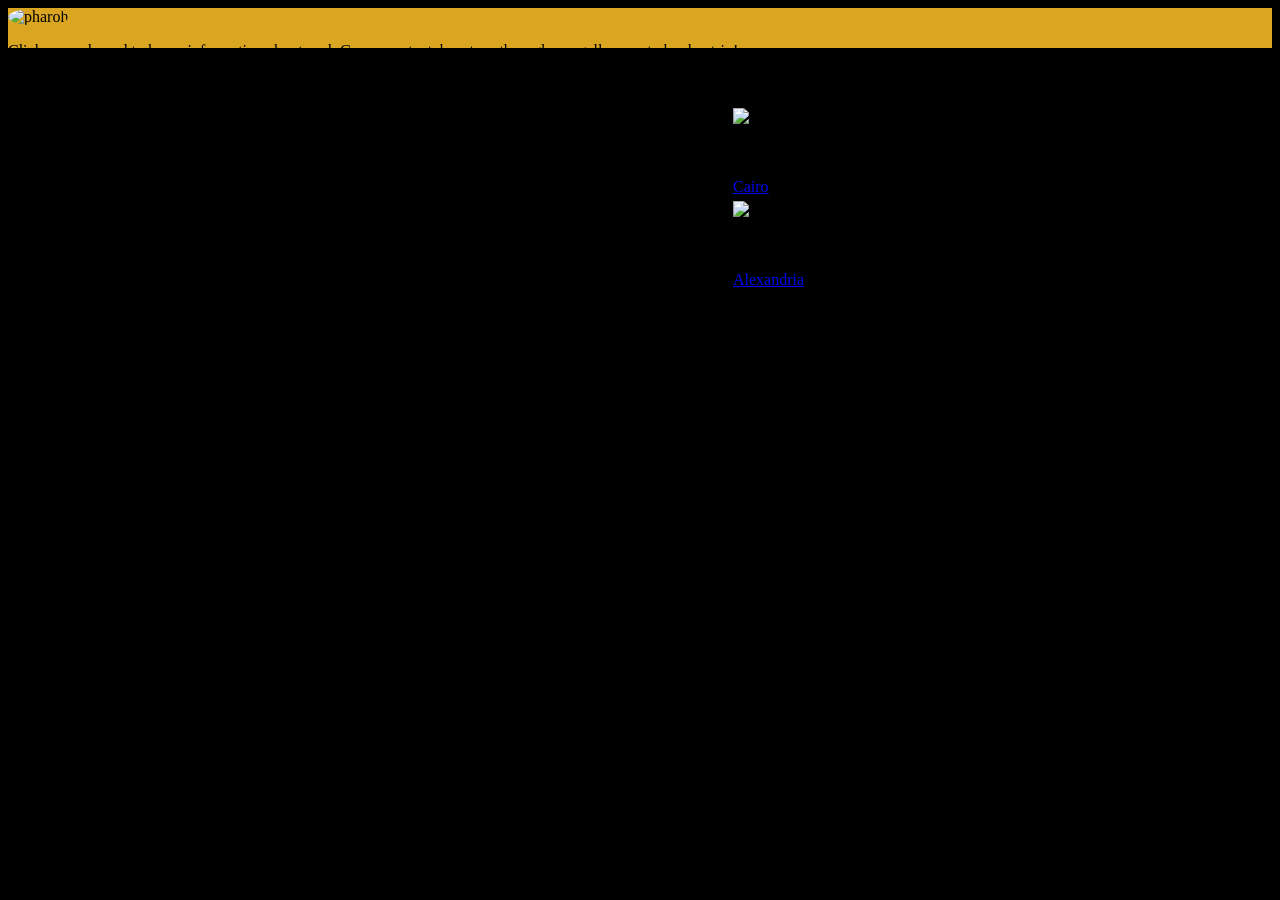
==== index.html @ b9418b68 "seconds" ====
<!DOCTYPE html>
<html>
    <head>
        <title>
            Egypt
        </title>
        <link rel="stylesheet" href="eyt.css">
    </head>
    
    <body>
        <div class="navbar">
        <img class="pharoh" src="pharoh.png" alt="pharoh">
            <p>Click on each card to know information about each Governorate, take a tour through our gallery, or to book a trip!</p></div>
            <img class="c" src="cairo.png" alt="cairo">
            <a href="www.cairo.com">Cairo</a>
            <img class="a" src="alexandr.png" alt="Alexandria">
            <a href="www.alexandria.com">Alexandria</a>


        
    </body>
</html>
---- eyt.css ----
.pharoh{
   width: 40px; 
   height: 40px;
   border-radius: 100%;
   display: inline;
   padding-right: 10px;
}
body{
    background-color: black;
}
.navbar{
    background-color: goldenrod;
    height: 40px;
}
p{
    color: black;
}
.c{
    width:70px;
    height: 70px;
    padding-top: 60px;
    padding-left: 725px;
    display: block;
} 
.a{
    width:70px;
    height: 70px;
    padding-top: 5px;
    padding-left: 725px;
    display: block;
} 
a{
    padding-left: 725px;
}
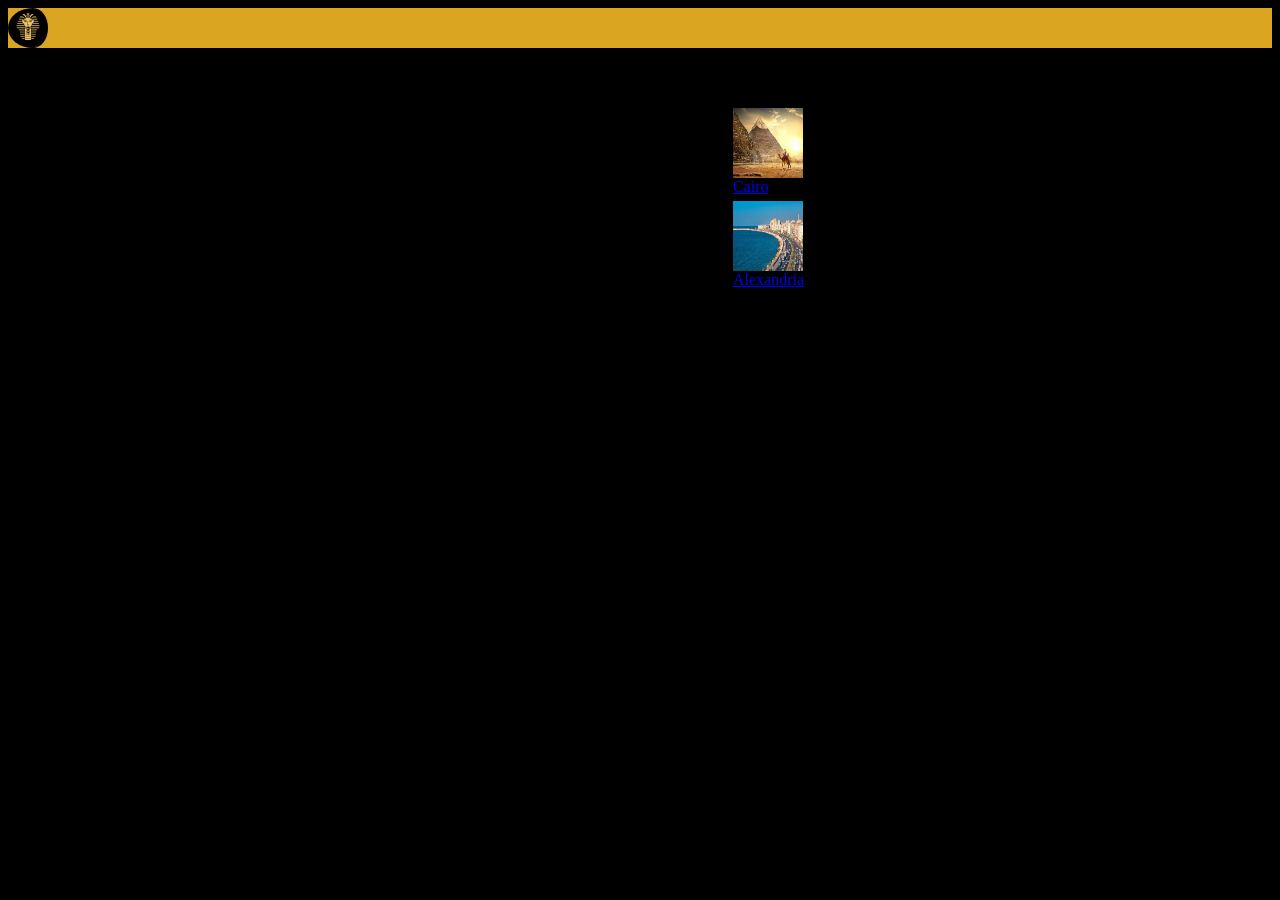
==== commit 70d4f4fd: "Update index.html" ====
--- a/index.html
+++ b/index.html
@@ -9,14 +9,14 @@
     
     <body>
         <div class="navbar">
-        <img class="pharoh" src="pharoh.png" alt="pharoh">
+        <img class="pharoh" src="pharo.png" alt="pharoh">
             <p>Click on each card to know information about each Governorate, take a tour through our gallery, or to book a trip!</p></div>
-            <img class="c" src="cairo.png" alt="cairo">
+            <img class="c" src="pyramids.jfif" alt="cairo">
             <a href="www.cairo.com">Cairo</a>
-            <img class="a" src="alexandr.png" alt="Alexandria">
+            <img class="a" src="alexandr.jfif" alt="Alexandria">
             <a href="www.alexandria.com">Alexandria</a>
 
 
         
     </body>
-</html>+</html>
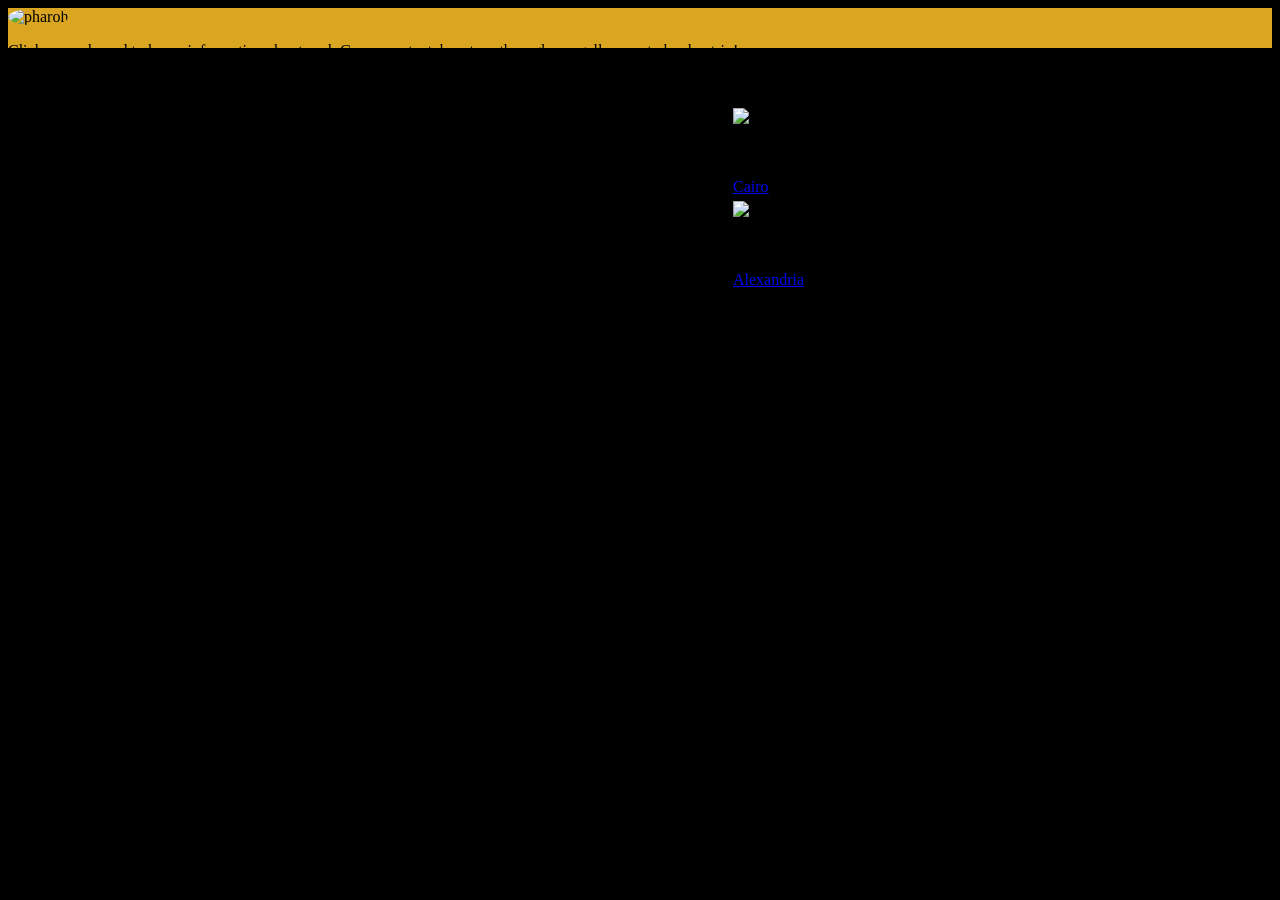
==== commit 1c5d0d6e: "first commit" ====
--- a/index.html
+++ b/index.html
@@ -9,14 +9,14 @@
     
     <body>
         <div class="navbar">
-        <img class="pharoh" src="pharo.png" alt="pharoh">
+        <img class="pharoh" src="pharoh.png" alt="pharoh">
             <p>Click on each card to know information about each Governorate, take a tour through our gallery, or to book a trip!</p></div>
-            <img class="c" src="pyramids.jfif" alt="cairo">
+            <img class="c" src="cairo.png" alt="cairo">
             <a href="www.cairo.com">Cairo</a>
-            <img class="a" src="alexandr.jfif" alt="Alexandria">
+            <img class="a" src="alexandr.png" alt="Alexandria">
             <a href="www.alexandria.com">Alexandria</a>
 
-
+ 
         
     </body>
-</html>
+</html>
